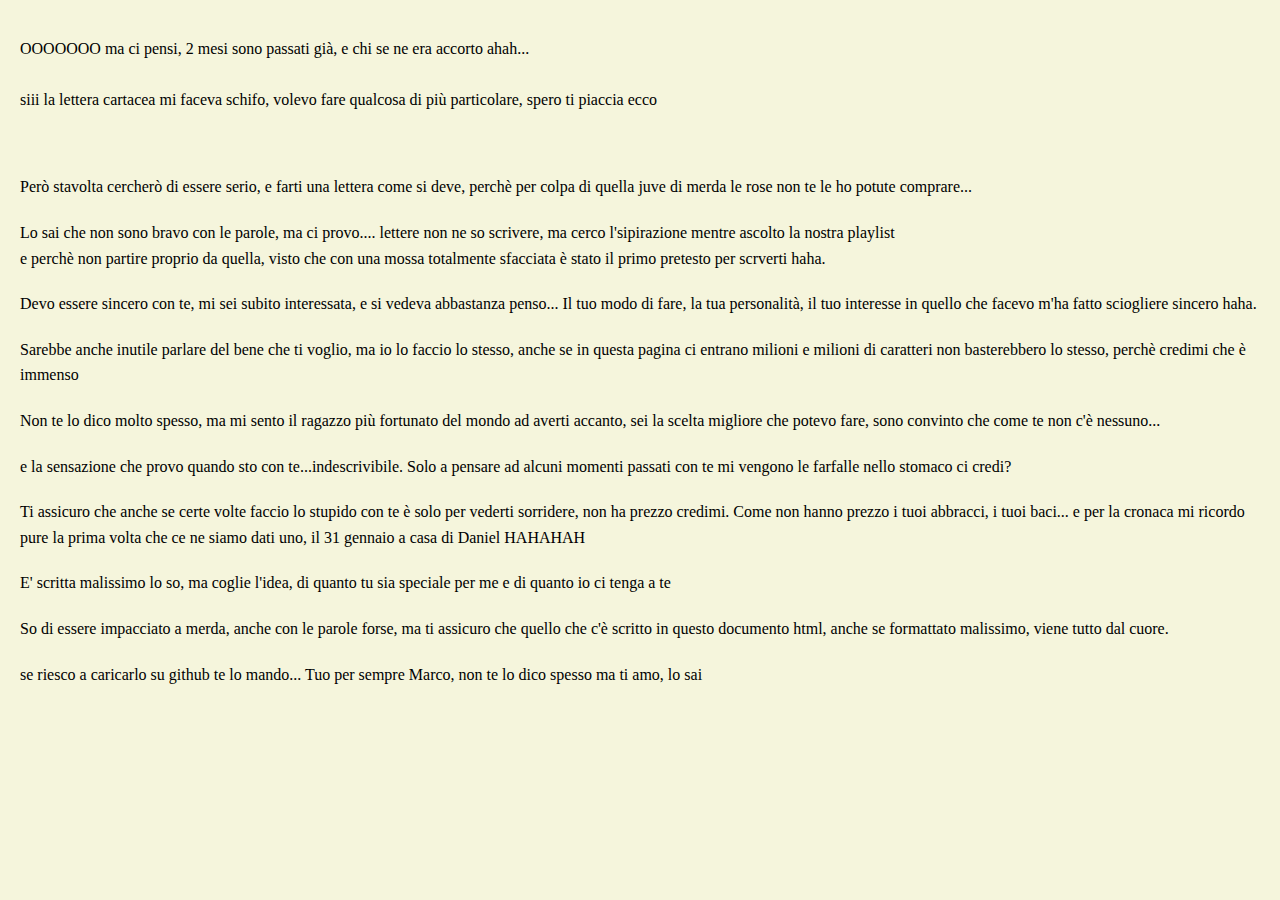
==== pagina2.html @ f907ea32 "Add files via upload" ====
<!DOCTYPE html>
<html>
    <head>
        <meta charset="UTF-8">
        <title>Letteraaaaaa</title>
        <meta name="viewport" content="width=device-width, initial-scale=1.0">
        <style>
            body {
                background-color: #f5f5dc;
                font-family: 'Georgia', serif;
                padding: 20px;
                line-height: 1.6;
                margin: 0;
            }
            p {
                margin-bottom: 20px;
            }
            @media (max-width: 600px) {
                body {
                    padding: 10px;
                }
                p {
                    font-size: 16px;
                }
            }
        </style>
    </head>
    <body>
        <p> OOOOOOO ma ci pensi, 2 mesi sono passati già, e chi se ne era accorto ahah...<br><br>siii la lettera cartacea mi faceva schifo, volevo fare qualcosa di più particolare, spero ti piaccia ecco
        </p>
        <br>
        <p>
            Però stavolta cercherò di essere serio, e farti una lettera come si deve, perchè per colpa di quella juve di merda le rose non te le ho potute comprare...
        </p>
        <p>
            Lo sai che non sono bravo con le parole, ma ci provo.... lettere non ne so scrivere, ma cerco l'sipirazione mentre ascolto la nostra playlist<br> e perchè non partire proprio da quella, visto che con una mossa totalmente sfacciata è stato il primo pretesto per scrverti haha.
        </p>
        <p>
            Devo essere sincero con te, mi sei subito interessata, e si vedeva abbastanza penso... Il tuo modo di fare, la tua personalità, il tuo interesse in quello che facevo m'ha fatto sciogliere sincero haha.
        </p>
        <p>
            Sarebbe anche inutile parlare del bene che ti voglio, ma io lo faccio lo stesso, anche se in questa pagina ci entrano milioni e milioni di caratteri non basterebbero lo stesso, perchè credimi che è immenso
        </p>
        <p>
            Non te lo dico molto spesso, ma mi sento il ragazzo più fortunato del mondo ad averti accanto, sei la scelta migliore che potevo fare, sono convinto che come te non c'è nessuno... 
        </p>
        <p>
            e la sensazione che provo quando sto con te...indescrivibile. Solo a pensare ad alcuni momenti passati con te mi vengono le farfalle nello stomaco ci credi?
        </p>
        
        <p> Ti assicuro che anche se certe volte faccio lo stupido con te è solo per vederti sorridere, non ha prezzo credimi. Come non hanno prezzo i tuoi abbracci, i tuoi baci... e per la cronaca mi ricordo pure la prima volta che ce ne siamo dati uno, il 31 gennaio a casa di Daniel HAHAHAH</p>
        <p>
            E' scritta malissimo lo so, ma coglie l'idea, di quanto tu sia speciale per me e di quanto io ci tenga a te
        </p>
        <p>
            So di essere impacciato a merda, anche con le parole forse, ma ti assicuro che quello che c'è scritto in questo documento html, anche se formattato malissimo, viene tutto dal cuore.
        </p>
        <p> se riesco a caricarlo su github te lo mando... Tuo per sempre Marco, non te lo dico spesso ma ti amo, lo sai</p>
    </body>
</html>
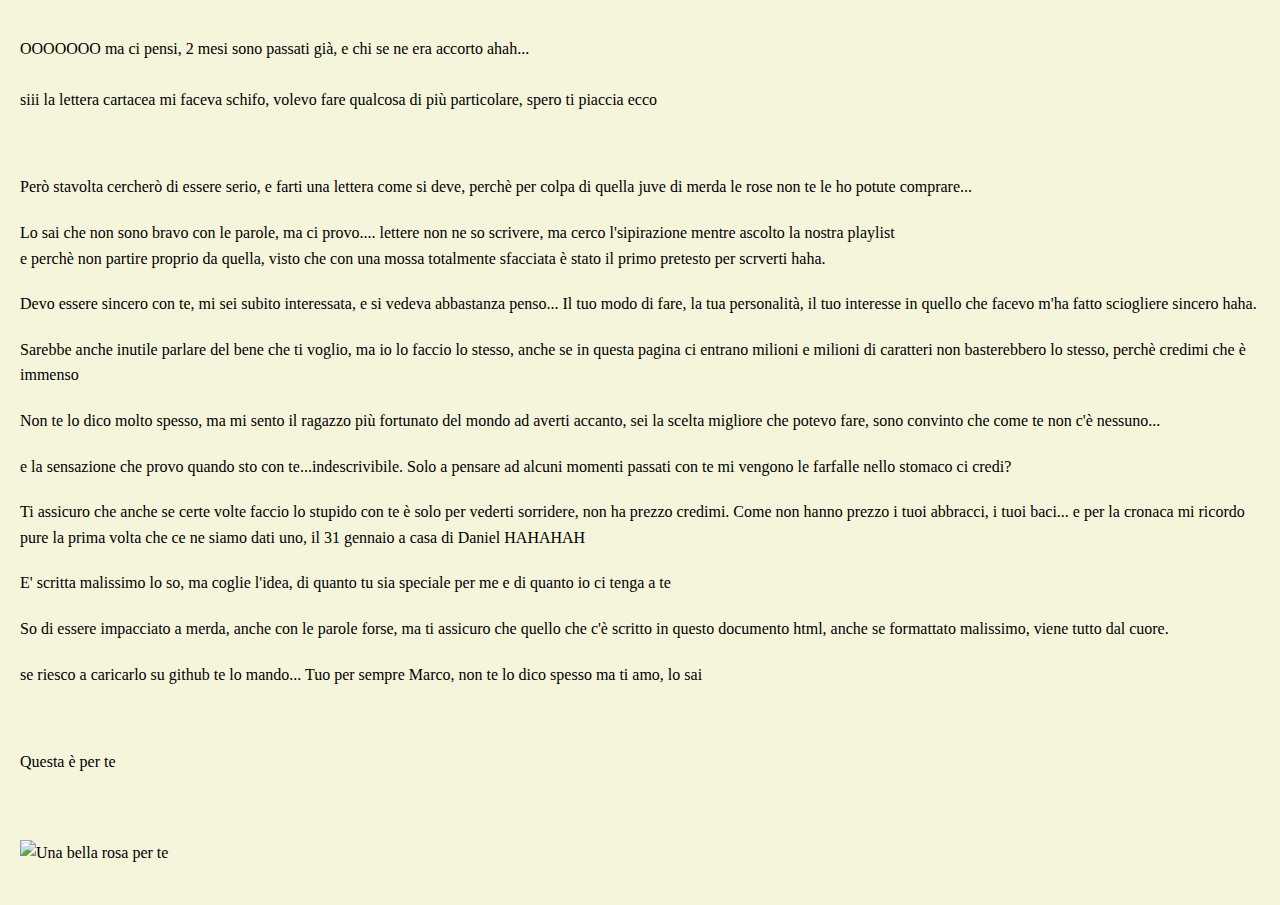
==== commit e7d9f299: "Add files via upload" ====
--- a/pagina2.html
+++ b/pagina2.html
@@ -14,6 +14,12 @@
             }
             p {
                 margin-bottom: 20px;
+            }
+            img {
+                display: block;
+                margin: 20px auto;
+                max-width: 100%;
+                height: auto;
             }
             @media (max-width: 600px) {
                 body {
@@ -56,5 +62,9 @@
             So di essere impacciato a merda, anche con le parole forse, ma ti assicuro che quello che c'è scritto in questo documento html, anche se formattato malissimo, viene tutto dal cuore.
         </p>
         <p> se riesco a caricarlo su github te lo mando... Tuo per sempre Marco, non te lo dico spesso ma ti amo, lo sai</p>
+        <br>
+        <p> Questa è per te</p>
+        <br>
+        <img src="rosa.jpg" alt="Una bella rosa per te">
     </body>
 </html>
